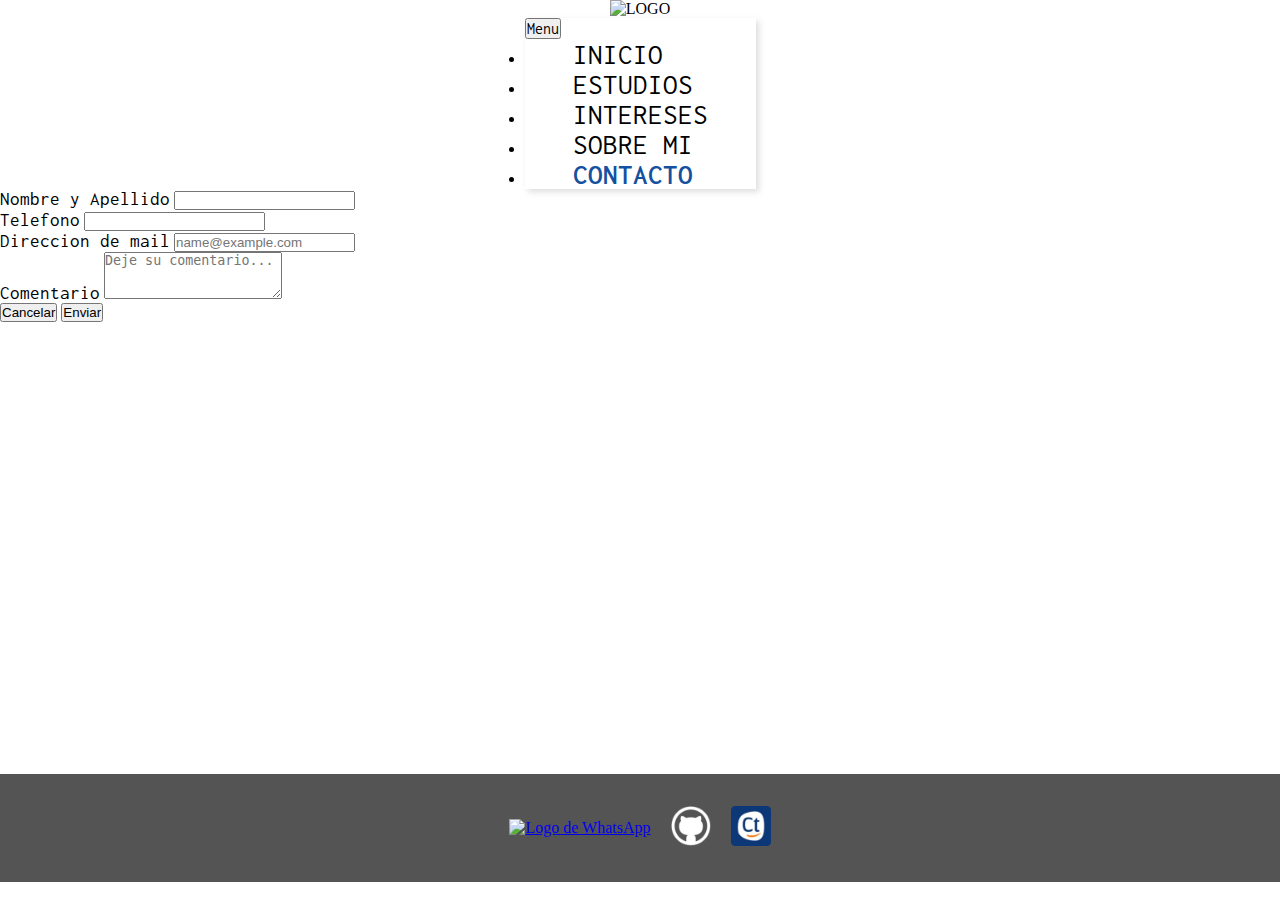
==== pages/contacto.html @ d33d418d "probando etiqueta de netlify para ingreso de informacion en dashboard de netlify" ====
<!DOCTYPE html>
<html lang="en">

<head>
    <meta charset="UTF-8">
    <meta name="viewport" content="width=device-width, initial-scale=1.0">
    <meta name="descripcion" content="Formulario para contactarte con el desarrollador web">
    <meta name="keywords"content="HTML,BOOTSTRAP,FORMULARIO,CONTACTO">
    <link rel="stylesheet" href="../css/style.css">
    <link rel="shortcut icon" href="../assets/img/favicon/favicon (2).webp" type="image/x-icon">
    <link href="https://cdn.jsdelivr.net/npm/bootstrap@5.2.3/dist/css/bootstrap.min.css" rel="stylesheet"
    integrity="sha384-rbsA2VBKQhggwzxH7pPCaAqO46MgnOM80zW1RWuH61DGLwZJEdK2Kadq2F9CUG65" crossorigin="anonymous">
    <title>Portfolio Estefania Wildeman</title>
</head>

<body class="estudios">
    <header>
        <div>
            <img src="../assets/img/logos/LOGO-CONTACTO.webp" alt="LOGO" width="auto" height="auto" class="img-fluid">
        </div>
        <div class="container-fluid m-0 p-0">
            <nav class="navbar navbar-expand-lg w-100">
                <button class="navbar-toggler" type="button" data-bs-toggle="collapse" data-bs-target="#navbarNav"
                aria-controls="navbarNav" aria-expanded="false" aria-label="Toggle navigation">
                Menu
            </button>
                <div class="collapse navbar-collapse justify-content-center" id="navbarNav">
                    <ul class="navbar-nav ml-auto ">
                        <li class="nav-item active">
                            <a href="../index.html">INICIO</a>
                        </li>
                        <li class="nav-item active">
                            <a href="../pages/estudios.html">ESTUDIOS</a>
                        </li>
                        <li class="nav-item">
                            <a href="../pages/intereses.html">INTERESES</a>
                        </li>
                        <li class="nav-item">
                            <a href="../pages/sobremi.html">SOBRE MI</a>
                        </li>
                        <li class="nav-item">
                            <a class="actual" href="#">CONTACTO</a>
                        </li>
                    </ul>
                </div>
            </nav>
        </div>
    </header>

    <main class=" contacto col d-flex flex-column align-items-center mt-5">  
        <form name="contact" method="POST" data-netlify="true">
            <div class="mb-4 mt-4">
                <label for="exampleFormControlInput1" class=" text-white">Nombre y Apellido</label>
                <input type="name" class="form-control form-control-sm" id="NyA" required>
            </div>
            <div class="mb-4">
                <label for="exampleFormControlInput1" class="  text-white">Telefono</label>
                <input type="number" class="form-control form-control-sm " id="Tel" required>
            </div>
            <div class="mb-4">
                <label for="exampleFormControlInput1" class=" text-white">Direccion de mail</label>
                <input type="email" class="form-control form-control-sm" id="Mail"
                    placeholder="name@example.com" required>
            </div>
            <div class="mb-4">
                <label for="exampleFormControlTextarea1" class="text-white">Comentario</label>
                <textarea class="form-control form-control-s" id="Comentario" rows="3"
                    placeholder="Deje su comentario..." required></textarea>
            </div>
            <div>
                <button type="button" class="btn btn-light btn-md mt-2 mb-5">Cancelar</button>
                <button type="button" class="btn btn-light btn-md mt-2 mb-5">Enviar</button>
            </div>
        </form>
        
    </main>

    <footer>
        <div class="logo">
            <a href="https://api.whatsapp.com/send?phone=+541157463117&text=Hola%20Estefania,%20nos%20contactamos%20de..."
                target="_blank"> <img src="../assets/img/extras/whatsapp-logo-png.webp" width="auto" height="auto"
                    alt="Logo de WhatsApp"> </a>
        </div>
        <div class="logo">
            <a href="https://github.com/EstefiWildeman" target="_blank"> <img src="../assets/img/extras/GitHub.webp" alt="Logo GitHub"></a>
        </div>
        <div class="logo">
            <a href="https://candidato.ar.computrabajo.com/candidate/cv/edit?&s=true" target="_blank"> <img src="../assets/img/extras/computrabajo.webp" alt="Logo computrabajo"></a>
        </div>
    </footer>
        <script src="https://cdn.jsdelivr.net/npm/bootstrap@5.2.3/dist/js/bootstrap.bundle.min.js"
        integrity="sha384-kenU1KFdBIe4zVF0s0G1M5b4hcpxyD9F7jL+jjXkk+Q2h455rYXK/7HAuoJl+0I4"
        crossorigin="anonymous"></script>
</body>

</html>
---- css/style.css ----
@charset "UTF-8";
@import url("https://fonts.googleapis.com/css2?family=Inconsolata&display=swap");
body.sobreMi, body.intereses, body.estudios {
  height: 100vh;
  background-image: url(../assets/img/fondo/Diseño-sin-título-_9_.webp);
}

header nav ul li a.actual {
  font-weight: 600;
  color: rgb(20, 81, 161);
  font-size: 1.8rem;
}

* {
  margin: 0;
  padding: 0;
  box-sizing: border-box;
}

body.index {
  height: 100vh;
  max-width: max-content;
  background-image: url(../assets/img/fondo/Diseño-sin-título-_9_.webp);
  display: grid;
  grid-template-columns: repeat(2, 1fr);
  grid-template-rows: 0.5fr, 1fr, 1fr;
  grid-column-gap: 0px;
  grid-row-gap: 0px;
  grid-template-areas: "header header" "main main" "footer footer";
}
@media screen and (max-width: 480px) {
  body.index {
    grid-template-rows: 0.5fr, 0.5fr, 0.5fr;
  }
}

body.intereses {
  max-width: max-content;
}

body.estudios, body.intereses, body.sobreMi {
  height: 100vh;
  background-image: url(../assets/img/fondo/Diseño-sin-título-_9_.webp);
}

header nav ul li a.actual {
  font-weight: 600;
  color: rgb(20, 81, 161);
  font-size: 1.8rem;
}

header {
  grid-area: header;
}
@media screen and (max-width: 480px) {
  header {
    height: 3vh;
  }
}
header div {
  display: flex;
  align-items: center;
  justify-content: center;
}
header nav {
  background-color: rgba(255, 255, 255, 0.582);
  box-shadow: 3px 3px 6px rgba(134, 130, 130, 0.267);
}
@media screen and (max-width: 320px) {
  header nav {
    background-color: white;
  }
}
@media screen and (max-width: 480px) {
  header nav {
    background-color: white;
  }
}
header nav button {
  font-family: inconsolata;
  font-size: 1rem;
}
header nav ul li a {
  text-decoration: none;
  color: rgb(0, 0, 0);
  padding: 3rem;
  font-size: 1.8rem;
  font-family: inconsolata;
}
@media screen and (max-width: 320px) {
  header nav ul li a {
    padding: 0%;
  }
}
@media screen and (max-width: 480px) {
  header nav ul li a {
    padding: 0%;
  }
}
@media screen and (min-width: 481px) and (max-width: 600px) {
  header nav ul li a {
    padding: 0%;
  }
}
@media screen and (min-width: 601px) and (max-width: 1024px) {
  header nav ul li a {
    padding: 0%;
  }
}
header nav ul li a:hover {
  font-weight: 600;
  font-size: 1.6rem;
}
@media screen and (max-width: 320px) {
  header nav ul li a {
    font-size: 1rem;
  }
}
@media screen and (max-width: 480px) {
  header nav ul li a {
    font-size: 1rem;
  }
  header nav ul li a:hover {
    font-weight: 300;
    font-size: 0.5rem;
  }
}
@media screen and (min-width: 481px) and (max-width: 600px) {
  header nav ul li a {
    font-size: 1rem;
  }
}
@media screen and (min-width: 601px) and (max-width: 1024px) {
  header nav ul li a {
    font-size: 1.4rem;
  }
}
@media screen and (max-width: 480px) {
  header nav ul li a.actual {
    font-size: 1rem;
  }
}
@media screen and (min-width: 481px) and (max-width: 600px) {
  header nav ul li a.actual {
    font-size: 1rem;
  }
}
@media screen and (min-width: 601px) and (max-width: 1024px) {
  header nav ul li a.actual {
    font-size: 1.4rem;
  }
}

body.estudios, body.intereses, body.sobreMi {
  height: 100vh;
  background-image: url(../assets/img/fondo/Diseño-sin-título-_9_.webp);
}

header nav ul li a.actual {
  font-weight: 600;
  color: rgb(20, 81, 161);
  font-size: 1.8rem;
}

main.cuerpoIndex {
  height: 70vh;
  grid-area: main;
  display: grid;
  grid-template-columns: repeat(2, 1fr);
  grid-template-rows: 1fr;
  grid-column-gap: 0px;
  grid-template-areas: "aside section";
}
@media screen and (max-width: 320px) {
  main.cuerpoIndex {
    display: grid;
    grid-template-columns: 1fr;
    grid-template-rows: 1fr 1fr;
    grid-template-areas: "section" "aside";
  }
}
@media screen and (max-width: 480px) {
  main.cuerpoIndex {
    height: 60vh;
  }
}
@media screen and (min-width: 481px) and (max-width: 600px) {
  main.cuerpoIndex {
    display: flex;
    flex-direction: row;
    flex-wrap: wrap;
    height: 70vh;
  }
}
@media screen and (min-width: 601px) and (max-width: 1024px) {
  main.cuerpoIndex {
    display: flex;
  }
}
main.cuerpoIndex aside {
  grid-area: aside;
  display: flex;
  justify-content: center;
  align-items: center;
}
@media screen and (min-width: 481px) and (max-width: 600px) {
  main.cuerpoIndex aside {
    width: 50%;
    height: 50%;
    flex-direction: column;
  }
}
@media screen and (min-width: 601px) and (max-width: 1024px) {
  main.cuerpoIndex aside {
    flex-direction: column;
    width: 50%;
    height: min-content;
    justify-content: left;
    align-items: center;
  }
}
@media screen and (max-width: 320px) {
  main.cuerpoIndex aside img {
    width: 40%;
  }
}
@media screen and (min-width: 481px) and (max-width: 600px) {
  main.cuerpoIndex aside img {
    padding-top: 100px;
    width: 60%;
  }
}
@media screen and (min-width: 601px) and (max-width: 1024px) {
  main.cuerpoIndex aside img {
    width: 55%;
  }
}
main.cuerpoIndex section {
  grid-area: section;
  display: flex;
  align-items: center;
  justify-content: center;
}
@media screen and (max-width: 480px) {
  main.cuerpoIndex section {
    width: 90%;
  }
}
@media screen and (min-width: 481px) and (max-width: 600px) {
  main.cuerpoIndex section {
    height: 50%;
    width: 50%;
    display: flex;
    flex-direction: column;
    justify-content: flex-start;
  }
}
@media screen and (min-width: 601px) and (max-width: 1024px) {
  main.cuerpoIndex section {
    width: 50%;
    padding-right: 20px;
  }
}
main.cuerpoIndex section article {
  text-align: left;
  padding-right: 50px;
  flex-grow: 1;
}
@media screen and (max-width: 480px) {
  main.cuerpoIndex section article {
    text-align: center;
    width: 100%;
  }
}
@media screen and (min-width: 601px) and (max-width: 1024px) {
  main.cuerpoIndex section article {
    width: 90%;
    padding-right: 20px;
  }
}
main.cuerpoIndex section article h1 {
  font-size: 1.5rem;
  line-height: 2rem;
  font-family: inconsolata;
  color: white;
  background-color: rgba(255, 255, 255, 0.219);
  padding: 35px;
  border-radius: 30%;
}
@media screen and (max-width: 480px) {
  main.cuerpoIndex section article h1 {
    font-size: 1rem;
    padding: 0;
    border-radius: 10px;
    line-height: 1rem;
  }
}
@media screen and (min-width: 481px) and (max-width: 600px) {
  main.cuerpoIndex section article h1 {
    font-size: 0.8rem;
    line-height: 1rem;
    padding: 0.5rem;
    border-radius: 10px;
    width: 100%;
    align-self: flex-start;
    max-width: none;
    margin-left: auto;
    margin-right: auto;
  }
}
@media screen and (min-width: 601px) and (max-width: 1024px) {
  main.cuerpoIndex section article h1 {
    font-size: 1rem;
    padding: 20px;
    border-radius: 15px;
    line-height: 1.5rem;
  }
}
@media screen and (min-width: 481px) and (max-width: 600px) {
  main.cuerpoIndex section article {
    height: 50%;
    width: 100%;
    display: flex;
    flex-direction: column;
    justify-content: space-between;
    text-align: center;
  }
}

main div label {
  font-family: inconsolata;
  font-size: 1.2rem;
}

main.cuerpoEstudios {
  background-color: rgba(0, 0, 0, 0);
  color: rgb(0, 0, 0);
  font-family: sans-serif;
  display: flex;
  align-items: center;
  justify-content: center;
  margin-bottom: 6%;
}
main.cuerpoEstudios .contenedor {
  padding-top: 5rem;
  padding-left: 2rem;
  padding-right: 2rem;
}
@media screen and (max-width: 480px) {
  main.cuerpoEstudios .contenedor {
    margin-top: 15%;
  }
}
main.cuerpoEstudios .contenedor .card-section {
  display: grid;
  gap: 20rem;
  grid-template-columns: repeat(auto-fill, minmax(350px, 1fr));
}
@media screen and (max-width: 480px) {
  main.cuerpoEstudios .contenedor .card-section {
    padding-top: 5rem;
    padding-bottom: 5rem;
    gap: 5rem;
  }
}
@media screen and (min-width: 481px) and (max-width: 600px) {
  main.cuerpoEstudios .contenedor .card-section {
    gap: 5rem;
  }
}
@media screen and (min-width: 601px) and (max-width: 1024px) {
  main.cuerpoEstudios .contenedor .card-section {
    gap: 5rem;
  }
}
@media screen and (min-width: 1544px) {
  main.cuerpoEstudios .contenedor .card-section {
    gap: 30rem;
  }
}
main.cuerpoEstudios .contenedor .card-section .card {
  display: flex;
  background-color: white;
}
main.cuerpoEstudios .contenedor .card-section .card .card-header {
  flex-basis: 100%;
  font-size: 1.5rem;
  text-transform: uppercase;
}
main.cuerpoEstudios .contenedor .card-section .card .card-body {
  display: flex;
  flex-wrap: wrap;
  flex-basis: 100%;
}
main.cuerpoEstudios .contenedor .card-section .card .card-body h1 {
  font-size: 1.2rem;
  font-family: inconsolata;
}
@media screen and (max-width: 480px) {
  main.cuerpoEstudios .contenedor .card-section .card .card-body h1 {
    font-size: 0.8rem;
  }
}
main.cuerpoEstudios .contenedor .card-section .card .card-body h2 {
  font-size: 1.2rem;
  font-family: inconsolata;
}
@media screen and (max-width: 480px) {
  main.cuerpoEstudios .contenedor .card-section .card .card-body h2 {
    font-size: 0.8rem;
  }
}

main.cuerpoIntereses {
  height: 70vh;
  display: grid;
  grid-template-columns: 0.5fr 1fr;
  grid-template-rows: repeat(2, 1fr);
  grid-template-areas: "aside seccionuno" "aside secciondos";
}
main.cuerpoIntereses aside {
  grid-area: aside;
  display: flex;
  flex-wrap: wrap;
  align-items: center;
  justify-content: center;
}
main.cuerpoIntereses section.seccionUno {
  grid-area: seccionuno;
  display: flex;
  flex-wrap: wrap;
  justify-content: center;
  text-align: center;
  padding-right: 25px;
}
main.cuerpoIntereses section.seccionUno div {
  display: flex;
  align-items: center;
}
@media screen and (max-width: 480px) {
  main.cuerpoIntereses section.seccionUno div {
    padding-top: 100px;
  }
}
main.cuerpoIntereses section.seccionUno div h1 {
  font-size: 1.3rem;
  color: white;
  font-family: inconsolata;
}
@media screen and (max-width: 320px) {
  main.cuerpoIntereses section.seccionUno div h1 {
    font-size: 0.5rem;
  }
}
@media screen and (max-width: 480px) {
  main.cuerpoIntereses section.seccionUno div h1 {
    font-size: 0.8rem;
  }
}
@media screen and (min-width: 481px) and (max-width: 600px) {
  main.cuerpoIntereses section.seccionUno div h1 {
    font-size: 1rem;
  }
}
main.cuerpoIntereses section.seccionDos {
  grid-area: secciondos;
}
main.cuerpoIntereses section.seccionDos .slider {
  width: 60%;
  margin: auto;
  height: auto;
  overflow: hidden;
}
main.cuerpoIntereses section.seccionDos .slider ul {
  padding: 0;
  display: flex;
  width: 200%;
  animation: slider 10s infinite alternate;
}
main.cuerpoIntereses section.seccionDos .slider ul li {
  width: 60%;
  list-style: none;
}
main.cuerpoIntereses section.seccionDos .slider ul li img {
  width: 60%;
}

@keyframes slider {
  0% {
    margin-left: o;
  }
  20% {
    margin-left: -5%;
  }
  25% {
    margin-left: -50%;
  }
  45% {
    margin-left: -50%;
  }
  50% {
    margin-left: -100%;
  }
  70% {
    margin-left: -100%;
  }
  100% {
    margin-left: -200%;
  }
}
@media screen and (max-width: 480px) {
  main.cuerpoSM .container {
    margin-top: 100px;
  }
}
main.cuerpoSM .container div h1 {
  font-family: inconsolata;
  color: white;
}
main.cuerpoSM .container div {
  background-color: rgba(0, 0, 0, 0.411);
}
main.cuerpoSM .container div div ul li {
  color: rgb(20, 81, 161);
}
main.cuerpoSM .container div div ul li span.title {
  font-size: 1.5rem;
  font-family: inconsolata;
  font-weight: 500;
  color: white;
}
@media screen and (max-width: 480px) {
  main.cuerpoSM .container div div ul li span.title {
    font-size: 1rem;
  }
}
main.cuerpoSM .container div div ul li span.value {
  font-size: 1.3rem;
  font-family: inconsolata;
  color: white;
}
@media screen and (max-width: 480px) {
  main.cuerpoSM .container div div ul li span.value {
    font-size: 0.8rem;
  }
}
main.cuerpoSM .container div h2 {
  font-family: inconsolata;
  color: white;
}
main.cuerpoSM .container div .background {
  background-color: rgba(255, 255, 255, 0.342);
}
main.cuerpoSM .container div h6 {
  font-size: 1.5rem;
  font-family: inconsolata;
  color: white;
}
main.cuerpoSM .container div h4 {
  font-family: inconsolata;
  color: white;
}
main.cuerpoSM .container .archivos {
  display: flex;
  justify-content: center;
  gap: 100px;
}
@media screen and (max-width: 480px) {
  main.cuerpoSM .container .archivos {
    gap: 50px;
  }
}
main.cuerpoSM .container .archivos div {
  display: flex;
  align-items: center;
  margin-top: 35px;
  margin-bottom: 30px;
}
main.cuerpoSM .container .archivos div a {
  text-decoration: none;
}
main.cuerpoSM .container .archivos div a h5 {
  text-align: center;
  color: white;
}
@media screen and (max-width: 480px) {
  main.cuerpoSM .container .archivos div a h5 {
    font-size: 0.8rem;
  }
}

main.contacto {
  height: 65vh;
}
@media screen and (max-width: 480px) {
  main.contacto {
    height: 78vh;
  }
}
@media screen and (min-width: 481px) and (max-width: 600px) {
  main.contacto {
    margin-bottom: 10%;
  }
}

footer {
  grid-area: footer;
  background-color: rgba(0, 0, 0, 0.671);
  width: 100%;
  height: 12vh;
  display: flex;
  justify-content: center;
  align-items: center;
}
footer .logo {
  margin: 0 10px 0 10px;
}
footer .logo img {
  width: 40px;
  height: 40px;
}

/*# sourceMappingURL=style.css.map */
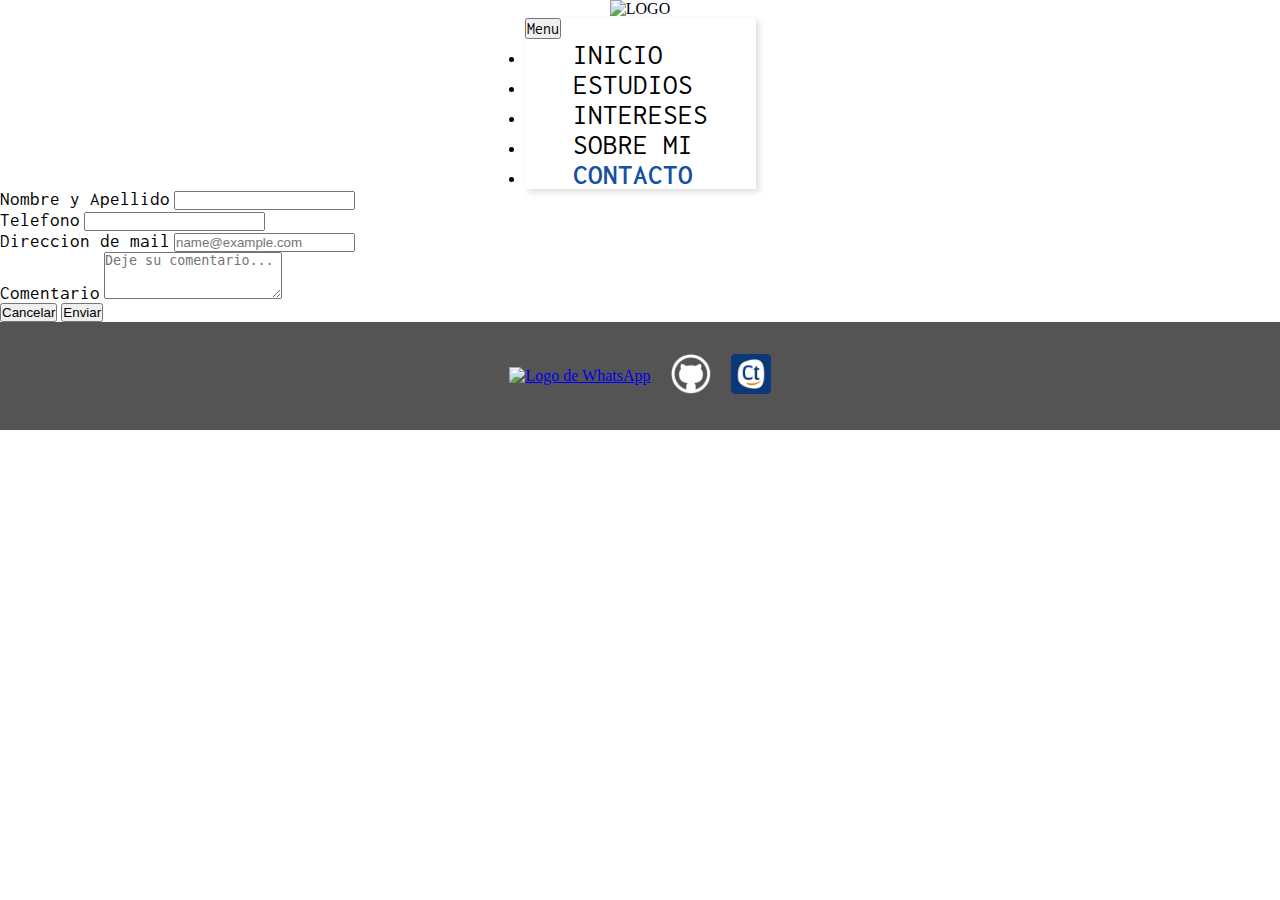
==== commit fd23c5a7: "modifico media queries y agrego animacion" ====
--- a/pages/contacto.html
+++ b/pages/contacto.html
@@ -47,29 +47,29 @@
         </div>
     </header>
 
-    <main class=" contacto col d-flex flex-column align-items-center mt-5">  
+    <main class=" contacto col d-flex flex-column align-items-center mt-5 pt-3">  
         <form name="contact" method="POST" data-netlify="true">
             <div class="mb-4 mt-4">
                 <label for="exampleFormControlInput1" class=" text-white">Nombre y Apellido</label>
-                <input type="name" class="form-control form-control-sm" id="NyA" required>
+                <input type="name" name="name" class="form-control form-control-sm" id="NyA" required>
             </div>
             <div class="mb-4">
                 <label for="exampleFormControlInput1" class="  text-white">Telefono</label>
-                <input type="number" class="form-control form-control-sm " id="Tel" required>
+                <input type="number" name="number" class="form-control form-control-sm " id="Tel" required>
             </div>
             <div class="mb-4">
                 <label for="exampleFormControlInput1" class=" text-white">Direccion de mail</label>
-                <input type="email" class="form-control form-control-sm" id="Mail"
+                <input type="email" name="email" class="form-control form-control-sm" id="Mail"
                     placeholder="name@example.com" required>
             </div>
             <div class="mb-4">
                 <label for="exampleFormControlTextarea1" class="text-white">Comentario</label>
                 <textarea class="form-control form-control-s" id="Comentario" rows="3"
-                    placeholder="Deje su comentario..." required></textarea>
+                    placeholder="Deje su comentario..." name="message" required></textarea>
             </div>
             <div>
                 <button type="button" class="btn btn-light btn-md mt-2 mb-5">Cancelar</button>
-                <button type="button" class="btn btn-light btn-md mt-2 mb-5">Enviar</button>
+                <button type="submit" class="btn btn-light btn-md mt-2 mb-5">Enviar</button>
             </div>
         </form>
         
--- a/css/style.css
+++ b/css/style.css
@@ -190,6 +190,7 @@
     flex-direction: row;
     flex-wrap: wrap;
     height: 70vh;
+    margin-top: 25px;
   }
 }
 @media screen and (min-width: 601px) and (max-width: 1024px) {
@@ -219,11 +220,20 @@
     align-items: center;
   }
 }
+main.cuerpoIndex aside img {
+  animation: float 6s ease-out;
+}
 @media screen and (max-width: 320px) {
   main.cuerpoIndex aside img {
     width: 40%;
   }
 }
+@media screen and (max-width: 480px) {
+  main.cuerpoIndex aside img {
+    width: 70%;
+    margin-top: 20px;
+  }
+}
 @media screen and (min-width: 481px) and (max-width: 600px) {
   main.cuerpoIndex aside img {
     padding-top: 100px;
@@ -233,6 +243,17 @@
 @media screen and (min-width: 601px) and (max-width: 1024px) {
   main.cuerpoIndex aside img {
     width: 55%;
+  }
+}
+@keyframes float {
+  0% {
+    transform: translateX(0px);
+  }
+  50% {
+    transform: translateX(55px);
+  }
+  100% {
+    transform: translateX(0px);
   }
 }
 main.cuerpoIndex section {
@@ -270,6 +291,7 @@
   main.cuerpoIndex section article {
     text-align: center;
     width: 100%;
+    padding-right: 10px;
   }
 }
 @media screen and (min-width: 601px) and (max-width: 1024px) {
@@ -412,7 +434,7 @@
 }
 
 main.cuerpoIntereses {
-  height: 70vh;
+  height: 85%;
   display: grid;
   grid-template-columns: 0.5fr 1fr;
   grid-template-rows: repeat(2, 1fr);
@@ -436,11 +458,7 @@
 main.cuerpoIntereses section.seccionUno div {
   display: flex;
   align-items: center;
-}
-@media screen and (max-width: 480px) {
-  main.cuerpoIntereses section.seccionUno div {
-    padding-top: 100px;
-  }
+  padding-top: 30px;
 }
 main.cuerpoIntereses section.seccionUno div h1 {
   font-size: 1.3rem;
@@ -449,11 +467,12 @@
 }
 @media screen and (max-width: 320px) {
   main.cuerpoIntereses section.seccionUno div h1 {
-    font-size: 0.5rem;
+    font-size: 0.3rem;
   }
 }
 @media screen and (max-width: 480px) {
   main.cuerpoIntereses section.seccionUno div h1 {
+    margin-top: 55px;
     font-size: 0.8rem;
   }
 }
@@ -589,17 +608,9 @@
   }
 }
 
-main.contacto {
-  height: 65vh;
-}
-@media screen and (max-width: 480px) {
+@media screen and (min-width: 481px) and (max-width: 600px) {
   main.contacto {
-    height: 78vh;
-  }
-}
-@media screen and (min-width: 481px) and (max-width: 600px) {
-  main.contacto {
-    margin-bottom: 10%;
+    margin-bottom: 5%;
   }
 }
 
